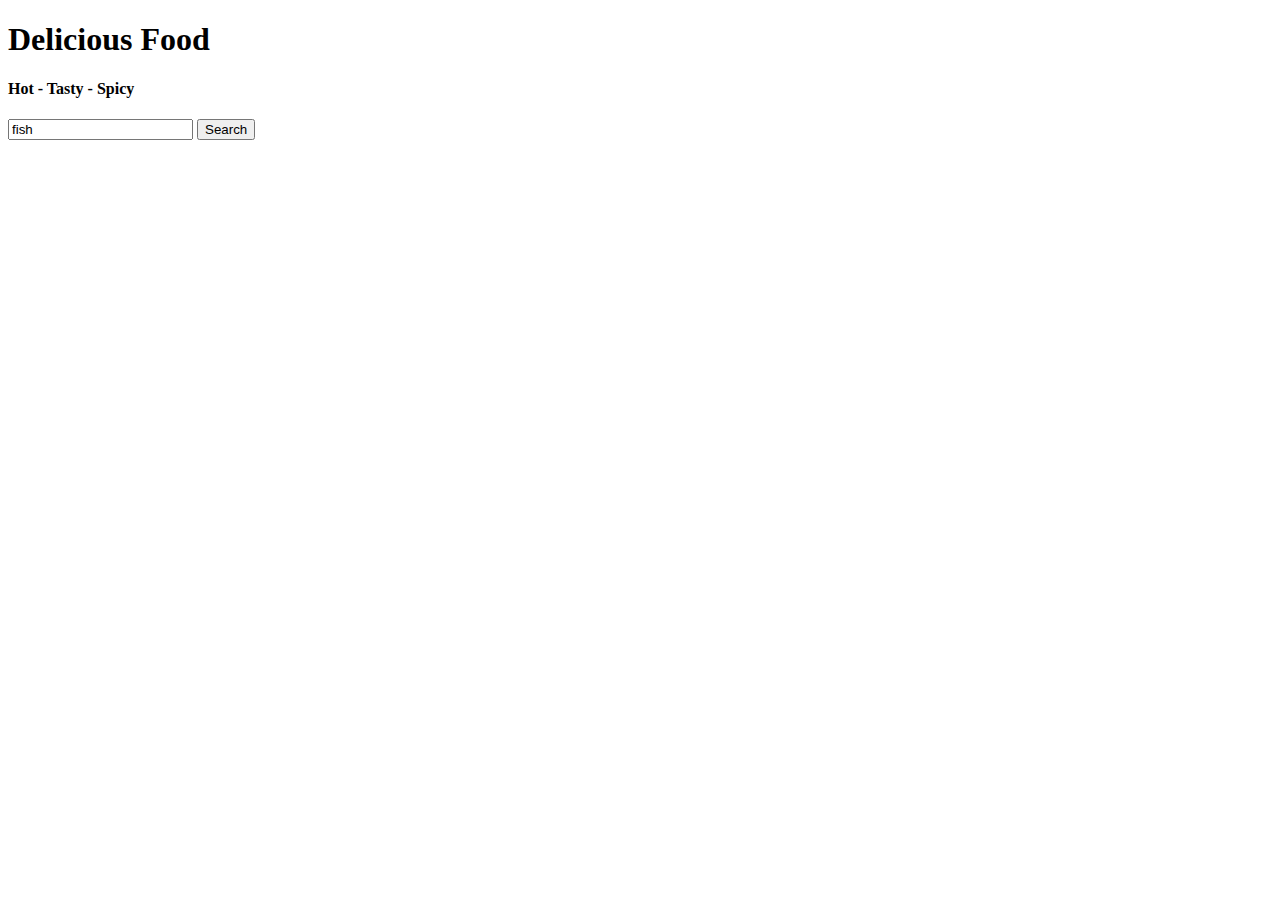
==== index.html @ bec8612d "first commit" ====
<!DOCTYPE html>
<html lang="en">
<head>
  <meta charset="UTF-8">
  <meta http-equiv="X-UA-Compatible" content="IE=edge">
  <meta name="viewport" content="width=device-width, initial-scale=1.0">
  <title>Food - Fish - Chicken - Beef</title>

  <!-- raw css link  -->
  <link rel="stylesheet" href="CSS/style.css">

  <!-- font awesome css link  -->
  <link rel="stylesheet" href="FONT AWESOME/all.min.css">

  <!-- bootstrap stylesheets -->
  <link href="https://cdn.jsdelivr.net/npm/bootstrap@5.1.3/dist/css/bootstrap.min.css" rel="stylesheet" integrity="sha384-1BmE4kWBq78iYhFldvKuhfTAU6auU8tT94WrHftjDbrCEXSU1oBoqyl2QvZ6jIW3" crossorigin="anonymous">

</head>

<body>
<!-- start header area  -->
<!-- start header area  -->
  <header class="p-3 p-lg-4 bg-dark">
    <h1 class="text-center text-warning">Delicious Food</h1>
    <h4 class="text-center text-danger">Hot - Tasty - Spicy</h4>
    <div class="w-50 mx-auto p-3">
      <div class="input-group mb-3">
        <input id="inputField" type="text" class="form-control" placeholder="search food type" aria-label="search food type" aria-describedby="button-addon2" value="fish">
        <button onclick="allFoods()" class="btn btn-outline-secondary" type="button" id="searchButton">Search</button>
      </div>
    </div>
  </header>
<!-- end header area  -->
<!-- end header area  -->

<!-- start main area  -->
<!-- start main area  -->
  <main class="p-3 p-lg-4">
    <div id="displayAllFoods">
    </div>
  </main>
  <!-- end main area  -->
  <!-- end main area  -->
  
  <!-- vanilla js script -->
  <script src="JS/app.js"></script>
  
  <!-- font awesome script -->
  <script src="FONT AWESOME/all.min.js"></script>

  <!-- bootstrap js bundle -->
  <script src="https://cdn.jsdelivr.net/npm/bootstrap@5.1.3/dist/js/bootstrap.bundle.min.js" integrity="sha384-ka7Sk0Gln4gmtz2MlQnikT1wXgYsOg+OMhuP+IlRH9sENBO0LRn5q+8nbTov4+1p" crossorigin="anonymous"></script>
</body>
</html>
---- CSS/style.css ----
.card-body{
  box-sizing: border-box;
  overflow: hidden;
text-overflow: ellipsis;
width: 300px;
}

.card-body span{
  margin-right: 5px;
  font-size: 1rem;
  color: dimgray;
}

.card-text{
  margin: 0;
  padding: 0 3px;
  overflow-x: hidden;
  text-overflow: ellipsis;
  white-space: nowrap;
}
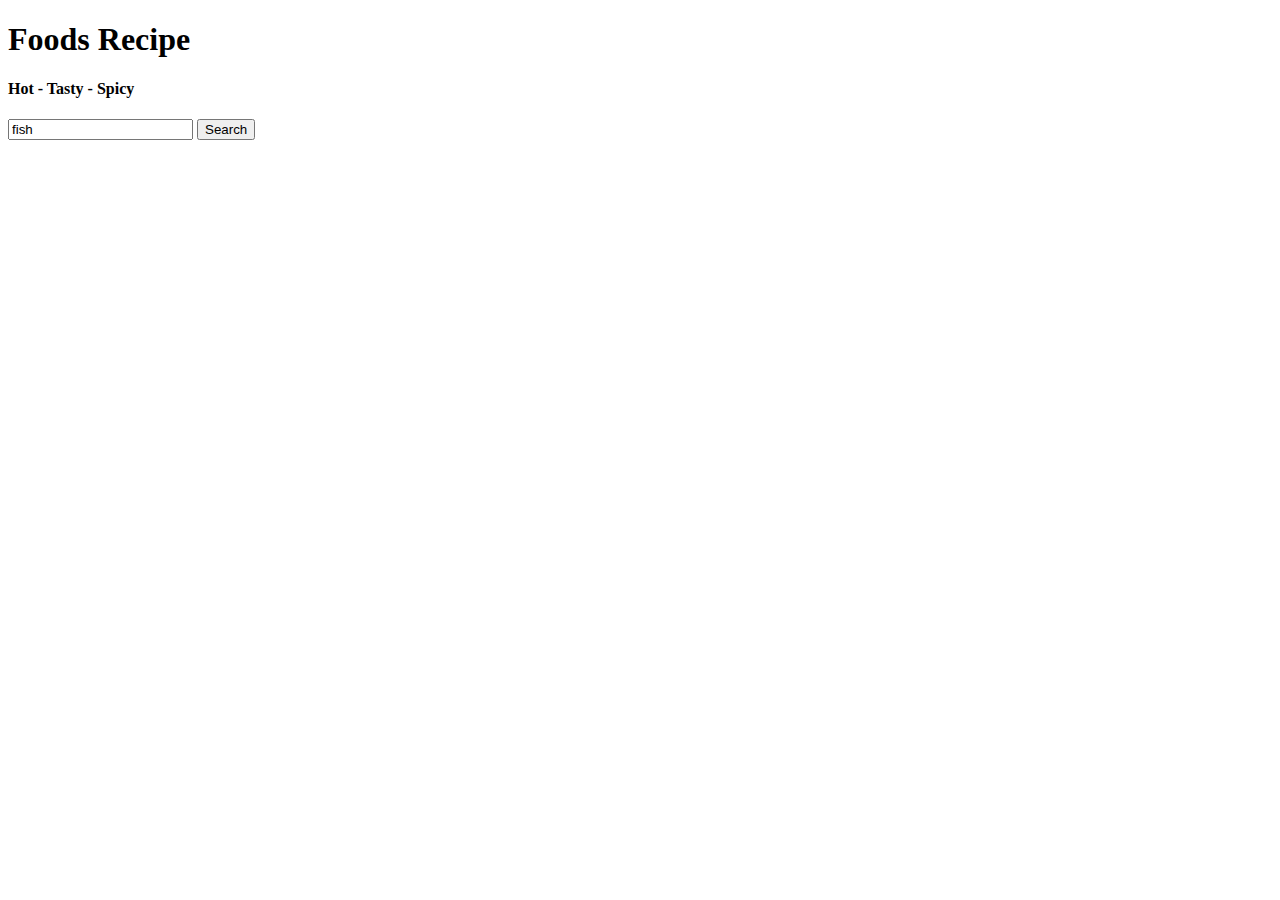
==== commit 105117f1: "remove bodyid" ====
--- a/index.html
+++ b/index.html
@@ -21,7 +21,7 @@
 <!-- start header area  -->
 <!-- start header area  -->
   <header class="p-3 p-lg-4 bg-dark">
-    <h1 class="text-center text-warning">Delicious Food</h1>
+    <h1 class="text-center text-warning">Foods Recipe</h1>
     <h4 class="text-center text-danger">Hot - Tasty - Spicy</h4>
     <div class="w-50 mx-auto p-3">
       <div class="input-group mb-3">
@@ -33,8 +33,29 @@
 <!-- end header area  -->
 <!-- end header area  -->
 
-<!-- start main area  -->
-<!-- start main area  -->
+<!--start display details section  -->
+<!--start display details section  -->
+
+  <section>
+    <div id="displayDetailsParDiv">
+      <div class=" bg-dark text-white">
+        <figure style="height: 700px;">
+        <img id="detailsImg" class="card-img" width="100%" alt="...">
+        </figure>
+        <div class="card-img-overlay">
+          <h5 id="detailsFoodTitle" class="card-title text-center text-danger fs-3 shadow">Card title</h5>
+          <p id="detailsFoodText" class="card-text text-center py-4 text-warning fs-5 fw-normal shadow">This is a wider card with supporting text below as a natural lead-in to additional content. This content is a little bit longer.</p>
+        </div>
+      </div>
+    </div>
+  </section>
+
+  <!-- end display details section  -->
+  <!-- end display details section  -->
+
+  <!-- start main area  -->
+  <!-- start main area  -->
+
   <main class="p-3 p-lg-4">
     <div id="displayAllFoods">
     </div>
--- a/CSS/style.css
+++ b/CSS/style.css
@@ -9,6 +9,7 @@
   margin-right: 5px;
   font-size: 1rem;
   color: dimgray;
+  cursor: pointer;
 }
 
 .card-text{
@@ -17,4 +18,40 @@
   overflow-x: hidden;
   text-overflow: ellipsis;
   white-space: nowrap;
-}+}
+
+#displayDetailsParDiv{
+  overflow: hidden;
+  position: relative;
+  display: none;
+}
+
+#displayDetailsParDiv:hover #detailsImg {
+  filter: blur(8px);
+  -webkit-filter: blur(8px);
+}
+
+#displayDetailsParDiv:hover #detailsFoodTitle{
+  background-color: rgba(0, 0, 0, .3);
+}
+
+#displayDetailsParDiv:hover #detailsFoodText{
+  background-color: rgba(0, 0, 0, .3);
+}
+
+#detailsFoodTitle{
+  transition: background-color .2s;
+}
+
+#detailsFoodText{
+  white-space: inherit;
+  transition: background-color .2s;
+}
+
+#detailsImg{
+  object-fit: cover; /* Do not scale the image */
+  object-position: center; /* Center the image within the element */
+  height: 100%;
+  transition: filter .2s;
+}
+
